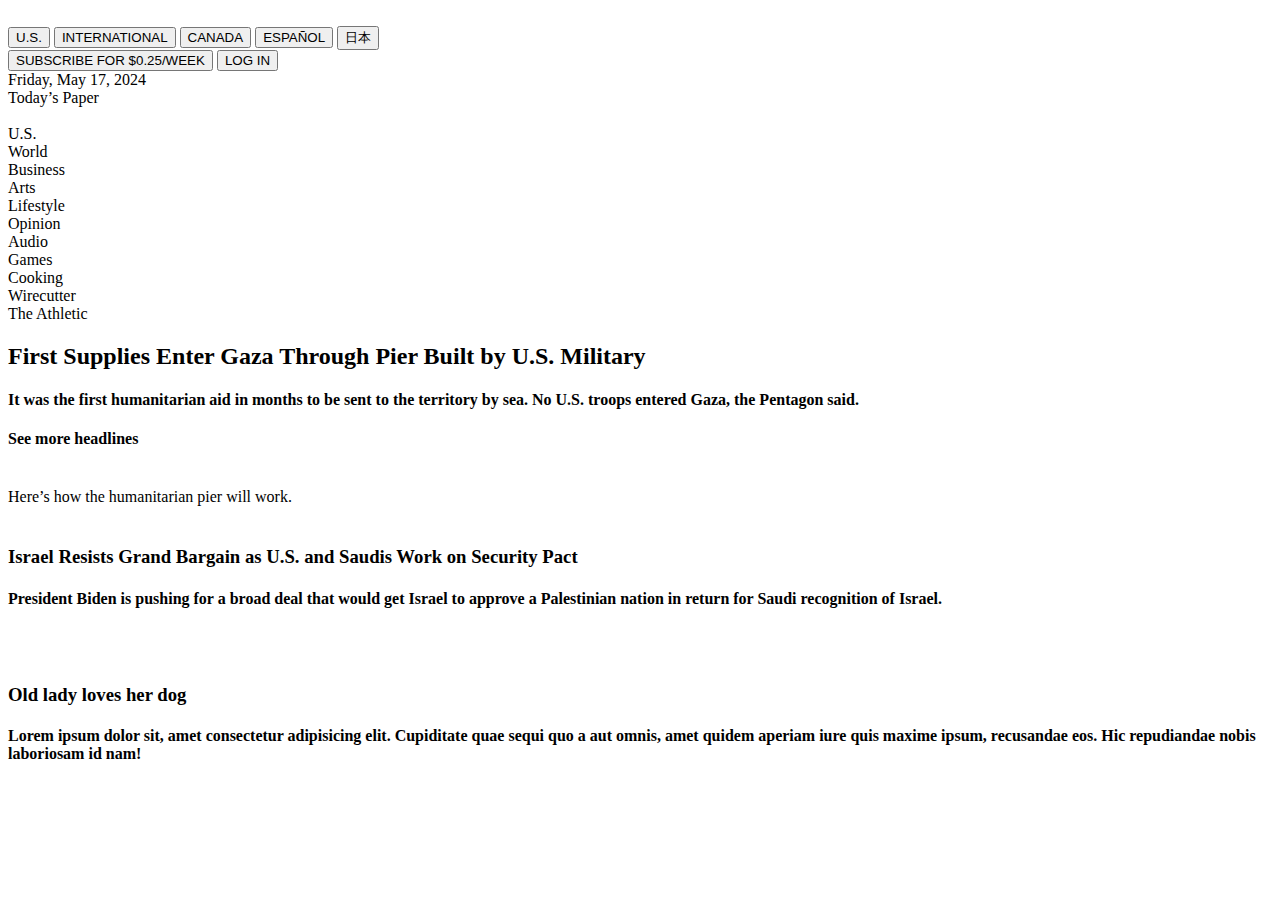
==== index.html @ a8cd0650 "iniciando projeto" ====
<!DOCTYPE html>
<html lang="en">
<head>
    <meta charset="UTF-8">
    <meta http-equiv="X-UA-Compatible" content="IE=edge">
    <meta name="viewport" content="width=device-width, initial-scale=1.0">
    <script src="script.js" defer></script>
    <link rel="style.css" href="">
    <title>New York Times</title>

</head>
<body>
    <div class="pai">
        <div class="jorge">
            <div class="douglas"><img src="pesquisa.png" alt="" class="iconpesq"></div>
            <div class="douglas">
                <button class="bootao"><div class="pedro">U.S.</div></button>
                <button class="bootao"><div class="pedro2">INTERNATIONAL</div></button>
                <button class="bootao"><div class="pedro">CANADA</div></button>
                <button class="bootao"><div class="pedro">ESPAÑOL</div></button>
                <button class="bootao"><div class="pedro">日本</div></button>
            </div>
            <div class="douglass">
                <button class="butao"><div class="douglas1">SUBSCRIBE FOR $0.25/WEEK</div></button>
                <button class="butao"><div class="douglas1">LOG IN</div></button>
            </div>
        </div>
        <div class="jorge2">
            <div class="douglas">Friday, May 17, 2024 <br>Today’s Paper</div>
            <div class="douglas2"><img src="TNYT.png" alt="" class="TNYT"></div>
            <div class="douglas"></div>
        </div>
        <div class="jorge3">
            <div class="jorginho">U.S.</div>
            <div class="jorginho">World</div>
            <div class="jorginho">Business</div>
            <div class="jorginho">Arts</div>
            <div class="jorginho">Lifestyle</div>
            <div class="jorginho">Opinion</div>
            <div class="jorginho">Audio</div>
            <div class="jorginho">Games</div>
            <div class="jorginho">Cooking</div>
            <div class="jorginho">Wirecutter</div>
            <div class="jorginho">The Athletic</div>
        </div>
    </div>
    <div class="noticias">
        <div class="noticia1">
            <div class="mininot">
                <h2>First Supplies Enter Gaza Through Pier Built by U.S. Military</h2>
                <h4>It was the first humanitarian aid in months to be sent to the territory by sea. No U.S. troops entered Gaza, the Pentagon said.</h4>
                <h4 class="h44">See more headlines</h4><br>
            </div>
            <div class="mininot2">Here’s how the humanitarian pier will work.</div>
            <div class="mininot3">
                <h3><br>Israel Resists Grand Bargain as U.S. and Saudis Work on Security Pact</h2>
                <h4>President Biden is pushing for a broad deal that would get Israel to approve a Palestinian nation in return for Saudi recognition of Israel.</h4>
            </div>
        </div>
        <div class="noticia2"><img src="tank.png" alt="" class="tank"></div>
        <div class="noticia3"><img src="vcc.png" alt="" class="vcc">
            <div class="mininot">
                <h3>Old lady loves her dog</h3>
                <h4>Lorem ipsum dolor sit, amet consectetur adipisicing elit. Cupiditate quae sequi quo a aut omnis, amet quidem aperiam iure quis maxime ipsum, recusandae eos. Hic repudiandae nobis laboriosam id nam!</h4>
            </div>
        </div>
    </div>

</body>
</html>
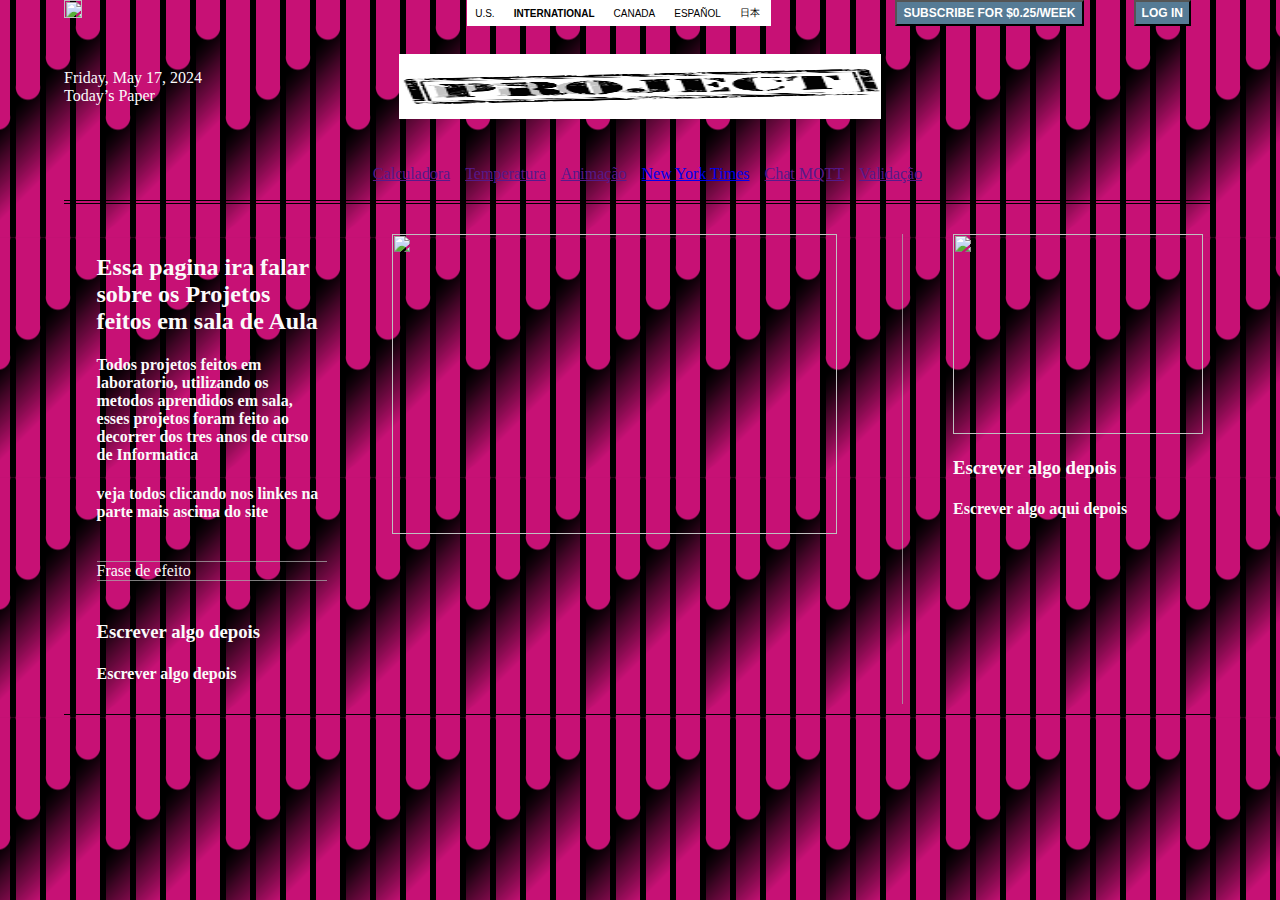
==== commit 336adc15: "mudei tudo" ====
--- a/index.html
+++ b/index.html
@@ -4,9 +4,9 @@
     <meta charset="UTF-8">
     <meta http-equiv="X-UA-Compatible" content="IE=edge">
     <meta name="viewport" content="width=device-width, initial-scale=1.0">
+    <title>New York Times</title>
+    <link rel="stylesheet" href="style.css">
     <script src="script.js" defer></script>
-    <link rel="style.css" href="">
-    <title>New York Times</title>
 
 </head>
 <body>
@@ -27,44 +27,55 @@
         </div>
         <div class="jorge2">
             <div class="douglas">Friday, May 17, 2024 <br>Today’s Paper</div>
-            <div class="douglas2"><img src="TNYT.png" alt="" class="TNYT"></div>
+            <div class="douglas2"><img src="project.png" alt="" class="TNYT"></div>
             <div class="douglas"></div>
         </div>
         <div class="jorge3">
-            <div class="jorginho">U.S.</div>
-            <div class="jorginho">World</div>
-            <div class="jorginho">Business</div>
-            <div class="jorginho">Arts</div>
-            <div class="jorginho">Lifestyle</div>
-            <div class="jorginho">Opinion</div>
-            <div class="jorginho">Audio</div>
-            <div class="jorginho">Games</div>
-            <div class="jorginho">Cooking</div>
-            <div class="jorginho">Wirecutter</div>
-            <div class="jorginho">The Athletic</div>
+            <a href="">
+                <div class="jorginho">Calculadora</div>
+            </a>
+            <a href="">
+                <div class="jorginho">Temperatura</div>
+            </a>
+            <a href="">
+                <div class="jorginho">Animação</div>
+            </a>
+            <a href="./projetos/projeto1/index.html">
+                <div class="jorginho">New York Times</div>
+            </a>
+            <a href="">
+                <div class="jorginho">Chat MQTT</div>
+            </a>
+            <a href="">
+                <div class="jorginho">Validação</div>
+            </a>
         </div>
     </div>
     <div class="noticias">
         <div class="noticia1">
             <div class="mininot">
-                <h2>First Supplies Enter Gaza Through Pier Built by U.S. Military</h2>
-                <h4>It was the first humanitarian aid in months to be sent to the territory by sea. No U.S. troops entered Gaza, the Pentagon said.</h4>
-                <h4 class="h44">See more headlines</h4><br>
+                <h2>Essa pagina ira falar sobre os Projetos feitos em sala de Aula
+                </h2>
+                <h4>Todos projetos feitos em laboratorio, utilizando os metodos aprendidos em sala, esses projetos foram feito ao decorrer dos tres anos de curso de Informatica</h4>
+                <h4 class="h44">veja todos clicando nos linkes na parte mais ascima do site</h4><br>
             </div>
-            <div class="mininot2">Here’s how the humanitarian pier will work.</div>
+            <div class="mininot2">Frase de efeito</div>
             <div class="mininot3">
-                <h3><br>Israel Resists Grand Bargain as U.S. and Saudis Work on Security Pact</h2>
-                <h4>President Biden is pushing for a broad deal that would get Israel to approve a Palestinian nation in return for Saudi recognition of Israel.</h4>
+                <h3><br>Escrever algo depois</h2>
+                <h4>Escrever algo depois</h4>
             </div>
         </div>
         <div class="noticia2"><img src="tank.png" alt="" class="tank"></div>
         <div class="noticia3"><img src="vcc.png" alt="" class="vcc">
             <div class="mininot">
-                <h3>Old lady loves her dog</h3>
-                <h4>Lorem ipsum dolor sit, amet consectetur adipisicing elit. Cupiditate quae sequi quo a aut omnis, amet quidem aperiam iure quis maxime ipsum, recusandae eos. Hic repudiandae nobis laboriosam id nam!</h4>
+                <h3>Escrever algo depois</h3>
+                <h4>Escrever algo aqui depois</h4>
             </div>
         </div>
     </div>
 
 </body>
 </html>
+
+
+
--- a/style.css
+++ b/style.css
@@ -0,0 +1,267 @@
+body{
+    display: flex;
+    flex-direction: column;
+    align-items: center;
+    align-content: center;
+    justify-content: center;
+    justify-items: center;
+    width: 100%;
+  height: 100%;
+  color: #fafafa;
+  /* Add your background pattern here */
+  --sz: 15px;
+  --c0: #000;
+  --c1: #c71175;
+  --ts: 50% / calc(var(--sz) * 8) calc(var(--sz) * 16);
+  margin: 0;
+  padding: 0;
+  overflow: hidden;
+  --dot: var(--c1) 0 calc(var(--sz) * 0.78),
+    #fff0 calc(calc(var(--sz) * 0.78) + 1px) 100%;
+  --dot2: radial-gradient(circle at 90% 0%, var(--dot)) var(--ts),
+    radial-gradient(circle at 65% 0%, var(--dot)) var(--ts),
+    radial-gradient(circle at 40% 0%, var(--dot)) var(--ts),
+    radial-gradient(circle at 15% 0%, var(--dot)) var(--ts);
+  --cg1: conic-gradient(from -90deg at 5% 51%, var(--c0) 0 90deg, #fff0 0 100%)
+    var(--ts);
+  --cg2: conic-gradient(from -90deg at 25% 50%, var(--c1) 0 90deg, #fff0 0 100%)
+    var(--ts);
+  --cg3: conic-gradient(
+      from -90deg at 30% 38.5%,
+      var(--c0) 0 90deg,
+      #fff0 0 100%
+    )
+    var(--ts);
+  --cg4: conic-gradient(
+      from -90deg at 50% 37.5%,
+      var(--c1) 0 90deg,
+      #fff0 0 100%
+    )
+    var(--ts);
+  --cg5: conic-gradient(from -90deg at 55% 26%, var(--c0) 0 90deg, #fff0 0 100%)
+    var(--ts);
+  --cg6: conic-gradient(from -90deg at 75% 25%, var(--c1) 0 90deg, #fff0 0 100%)
+    var(--ts);
+  --cg7: conic-gradient(
+      from -90deg at 80% 13.5%,
+      var(--c0) 0 90deg,
+      #fff0 0 100%
+    )
+    var(--ts);
+  --cg8: conic-gradient(
+      from -90deg at 100% 12.5%,
+      var(--c1) 0 90deg,
+      #fff0 0 100%
+    )
+    var(--ts);
+
+  background: var(--dot2), var(--dot2),
+    radial-gradient(circle at 90% 100%, var(--dot)) var(--ts),
+    radial-gradient(circle at 65% 100%, var(--dot)) var(--ts),
+    radial-gradient(circle at 40% 100%, var(--dot)) var(--ts),
+    radial-gradient(circle at 15% 100%, var(--dot)) var(--ts),
+    radial-gradient(circle at 90% 12.5%, var(--dot)) var(--ts),
+    radial-gradient(circle at 65% 25%, var(--dot)) var(--ts),
+    radial-gradient(circle at 40% 37.5%, var(--dot)) var(--ts),
+    radial-gradient(circle at 15% 50%, var(--dot)) var(--ts), var(--cg1),
+    var(--cg1), var(--cg2), var(--cg2), var(--cg3), var(--cg3), var(--cg4),
+    var(--cg4), var(--cg5), var(--cg5), var(--cg6), var(--cg6), var(--cg7),
+    var(--cg7), var(--cg8), var(--cg8),
+    linear-gradient(-45deg, #fff0 0 32.25%, #0002 50%, #000 77.5%) var(--ts),
+    linear-gradient(-45deg, #fff0 0 32.25%, #000 60%) var(--ts),
+    repeating-linear-gradient(90deg, var(--c0) 0 5%, var(--c1) 0 25%) var(--ts);
+}
+
+.pai{
+    width: 90%;
+    height: 200px;
+    display: flex;
+    flex-direction: column;
+    border: solid 0.7px;
+    border-color: black;
+    border-right: 0px;
+    border-left: 0px;
+    border-top: 0px;
+    margin-bottom: 2px;
+
+}
+
+.noticias{
+    width: 90%;
+    height: 100%;
+    display: flex;
+    flex-direction: row;
+    justify-content: space-around;
+    border: solid 0.7px;
+    border-color: black;
+    padding-top: 30px;
+    border-right: 0px;
+    border-left: 0px;
+    border-bottom: opx;
+    padding-bottom: 10px;
+}
+
+.tank{
+    width: 445px;
+    height: 300px;
+}
+
+.vcc{
+    width: 250px;
+    height: 200px;
+}
+
+.jorge{
+    width: 100%;
+    height: 30px;
+    display: flex;
+    justify-content: space-between;
+    align-content: center;  
+}
+
+.jorge2{
+    width: 100%;
+    height: 70%;
+    margin-right: 25px;
+    display: flex;
+    justify-content: space-between;
+    align-content: center;
+    justify-items: center;
+    align-items: center; 
+}
+
+.jorge3{
+    width: 100%;
+    height: 30%;
+    display: flex;
+    justify-content: center;
+    justify-items: center;
+    align-content: center;
+    align-items: center;  
+}
+
+.noticia1{
+    width: 20%;
+}
+
+.noticia3{
+    width: 20%;
+    padding-left: 50px;
+    border: solid 0.5px;
+    border-color: #aaab;
+    border-right: 0px;
+    border-top: 0px;
+    border-bottom: 0px;
+}
+
+.douglas{
+    width: 30%;
+    display: flex;
+    flex-direction: row;
+}
+
+.iconpesq{
+    width: 18px;
+    height: 18px;
+    display: flex;
+    flex-direction: row;
+}
+
+.douglass{
+    width: 30%;
+    flex-direction: row;
+    display: flex;
+    justify-content: space-around;
+}
+
+.douglas1{
+    height: 30%;
+    display: flex;
+    font-size: 12px;
+    text-align: center;
+    justify-content: center;
+    justify-items: center;
+    align-content: center;
+    align-items: center;
+}
+
+.douglas2{
+    display: flex;
+    text-align: center;
+    justify-content: center;
+    justify-items: center;
+    align-content: center;
+    align-items: center;
+}
+
+.mininot2{
+    border: solid 0.5px;
+    border-color: #aaab;
+    border-right: 0px;
+    border-left: 0px;
+
+}
+
+.mininot , .mininot2 , .mininot3 :hover{
+    cursor: pointer;
+}
+
+h2 , h4{
+    text-decoration: none;
+}
+
+.h44{
+    font-weight: bold;
+}
+
+.butao{
+    background-color: #567B95;
+    text-align: center;
+    color: white;
+    font-weight: bold;
+}
+
+.bootao{
+    display: flex;
+    justify-content: center;
+    justify-items: center;
+    align-content: center;
+    align-items: center; 
+    text-align: center;
+    border: none;
+    background-color: #ffff;
+}
+
+.bootao:hover{
+    cursor: pointer;
+}
+
+.pedro{
+    font-size: 10px;
+    margin: 2px;
+    margin-right: 5px;
+}
+
+.pedro2{
+    font-size: 10px;
+    margin: 2px;
+    margin-right: 5px;
+    font-weight: bold;
+}
+
+.jorginho{
+    margin-left: 15px;
+}
+
+.jorginho:hover{
+    cursor: pointer;
+}
+
+.TNYT{
+    width: 482px;
+    height: 65px;
+}
+
+.TNYT:hover{
+    cursor: text;
+}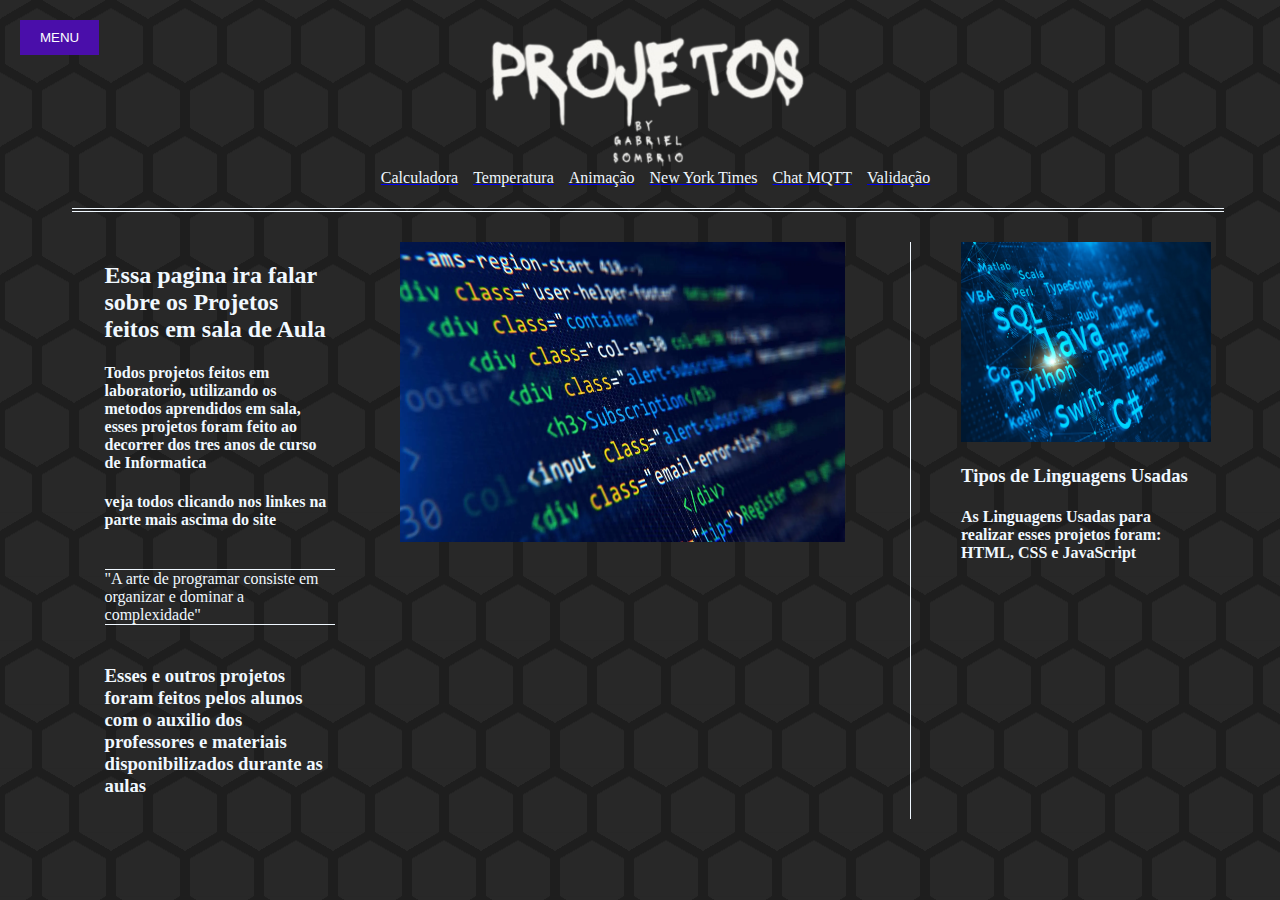
==== commit dcee6cf5: "quase pronto" ====
--- a/index.html
+++ b/index.html
@@ -1,81 +1,102 @@
 <!DOCTYPE html>
-<html lang="en">
+<html lang="pt-BR">
+
 <head>
-    <meta charset="UTF-8">
-    <meta http-equiv="X-UA-Compatible" content="IE=edge">
-    <meta name="viewport" content="width=device-width, initial-scale=1.0">
-    <title>New York Times</title>
-    <link rel="stylesheet" href="style.css">
-    <script src="script.js" defer></script>
+  <meta charset="UTF-8">
+  <meta http-equiv="X-UA-Compatible" content="IE=edge">
+  <meta name="viewport" content="width=device-width, initial-scale=1.0">
+  <title>Portifólio</title>
+  <link rel="stylesheet" href="style.css">
+  <script src="script.js" defer></script>
 
 </head>
+
 <body>
-    <div class="pai">
-        <div class="jorge">
-            <div class="douglas"><img src="pesquisa.png" alt="" class="iconpesq"></div>
-            <div class="douglas">
-                <button class="bootao"><div class="pedro">U.S.</div></button>
-                <button class="bootao"><div class="pedro2">INTERNATIONAL</div></button>
-                <button class="bootao"><div class="pedro">CANADA</div></button>
-                <button class="bootao"><div class="pedro">ESPAÑOL</div></button>
-                <button class="bootao"><div class="pedro">日本</div></button>
-            </div>
-            <div class="douglass">
-                <button class="butao"><div class="douglas1">SUBSCRIBE FOR $0.25/WEEK</div></button>
-                <button class="butao"><div class="douglas1">LOG IN</div></button>
-            </div>
-        </div>
-        <div class="jorge2">
-            <div class="douglas">Friday, May 17, 2024 <br>Today’s Paper</div>
-            <div class="douglas2"><img src="project.png" alt="" class="TNYT"></div>
-            <div class="douglas"></div>
-        </div>
-        <div class="jorge3">
-            <a href="">
-                <div class="jorginho">Calculadora</div>
+  <div class="pai">
+    <div class="jorge2">
+      <div class="douglas"><br> </div>
+      <div class="douglas2"><img src="project.png" alt="" class="TNYT"></div>
+      <div class="douglas"></div>
+    </div>
+    <div class="jorge3">
+      <a href="./projetos/projeto3/index.html">
+        <div class="jorginho">Calculadora</div>
+      </a>
+      <a href="./projetos/projeto2/index.html">
+        <div class="jorginho">Temperatura</div>
+      </a>
+      <a href="./projetos/projeto4/index.html">
+        <div class="jorginho">Animação</div>
+      </a>
+      <a href="./projetos/projeto1/index.html">
+        <div class="jorginho">New York Times</div>
+      </a>
+      <a href="./projetos/projeto5/index.html">
+        <div class="jorginho">Chat MQTT</div>
+      </a>
+      <a href="./projetos/projeto6/index.html">
+        <div class="jorginho">Validação</div>
+      </a>
+    </div>
+  </div>
+  <div class="noticias">
+    <div class="noticia1">
+      <div class="mininot">
+        <h2>Essa pagina ira falar sobre os Projetos feitos em sala de Aula
+        </h2>
+        <h4>Todos projetos feitos em laboratorio, utilizando os metodos aprendidos em sala, esses projetos foram
+          feito ao decorrer dos tres anos de curso de Informatica</h4>
+        <h4 class="h44">veja todos clicando nos linkes na parte mais ascima do site</h4><br>
+      </div>
+      <div class="mininot2">"A arte de programar consiste em organizar e dominar a complexidade"</div>
+      <div class="mininot3">
+        <h3><br>Esses e outros projetos foram feitos pelos alunos com o auxilio dos professores e materiais
+          disponibilizados durante as aulas</h2>
+          <h4></h4>
+      </div>
+    </div>
+    <div class="noticia2"><img src="imagem2.jpg" alt="" class="tank"></div>
+    <div class="noticia3"><img src="imagem1.jpeg" alt="" class="vcc">
+      <div class="mininot">
+        <h3>Tipos de Linguagens Usadas</h3>
+        <h4>As Linguagens Usadas para realizar esses projetos foram: HTML, CSS e JavaScript</h4>
+      </div>
+    </div>
+  </div>
+  <div>
+
+    <button id="toggleButton">MENU</button>
+    <nav id="sidebar">
+      <ul>
+        <div class="input">
+          <button class="value">
+            <svg data-name="Layer 2" xmlns="http://www.w3.org/2000/svg" viewBox="0 0 16 16">
+              <path
+                d="m1.5 13v1a.5.5 0 0 0 .3379.4731 18.9718 18.9718 0 0 0 6.1621 1.0269 18.9629 18.9629 0 0 0 6.1621-1.0269.5.5 0 0 0 .3379-.4731v-1a6.5083 6.5083 0 0 0 -4.461-6.1676 3.5 3.5 0 1 0 -4.078 0 6.5083 6.5083 0 0 0 -4.461 6.1676zm4-9a2.5 2.5 0 1 1 2.5 2.5 2.5026 2.5026 0 0 1 -2.5-2.5zm2.5 3.5a5.5066 5.5066 0 0 1 5.5 5.5v.6392a18.08 18.08 0 0 1 -11 0v-.6392a5.5066 5.5066 0 0 1 5.5-5.5z"
+                fill="#7D8590"></path>
+            </svg>
+            <a href="./menu/eu.html">
+              Feito Por:
             </a>
-            <a href="">
-                <div class="jorginho">Temperatura</div>
-            </a>
-            <a href="">
-                <div class="jorginho">Animação</div>
-            </a>
-            <a href="./projetos/projeto1/index.html">
-                <div class="jorginho">New York Times</div>
-            </a>
-            <a href="">
-                <div class="jorginho">Chat MQTT</div>
-            </a>
-            <a href="">
-                <div class="jorginho">Validação</div>
-            </a>
-        </div>
-    </div>
-    <div class="noticias">
-        <div class="noticia1">
-            <div class="mininot">
-                <h2>Essa pagina ira falar sobre os Projetos feitos em sala de Aula
-                </h2>
-                <h4>Todos projetos feitos em laboratorio, utilizando os metodos aprendidos em sala, esses projetos foram feito ao decorrer dos tres anos de curso de Informatica</h4>
-                <h4 class="h44">veja todos clicando nos linkes na parte mais ascima do site</h4><br>
-            </div>
-            <div class="mininot2">Frase de efeito</div>
-            <div class="mininot3">
-                <h3><br>Escrever algo depois</h2>
-                <h4>Escrever algo depois</h4>
-            </div>
-        </div>
-        <div class="noticia2"><img src="tank.png" alt="" class="tank"></div>
-        <div class="noticia3"><img src="vcc.png" alt="" class="vcc">
-            <div class="mininot">
-                <h3>Escrever algo depois</h3>
-                <h4>Escrever algo aqui depois</h4>
-            </div>
-        </div>
-    </div>
+          </button>
+          <button class="value">
+            <svg xmlns="http://www.w3.org/2000/svg" viewBox="0 0 32 32" id="Line">
+              <path
+                d="m17.074 30h-2.148c-1.038 0-1.914-.811-1.994-1.846l-.125-1.635c-.687-.208-1.351-.484-1.985-.824l-1.246 1.067c-.788.677-1.98.631-2.715-.104l-1.52-1.52c-.734-.734-.78-1.927-.104-2.715l1.067-1.246c-.34-.635-.616-1.299-.824-1.985l-1.634-.125c-1.035-.079-1.846-.955-1.846-1.993v-2.148c0-1.038.811-1.914 1.846-1.994l1.635-.125c.208-.687.484-1.351.824-1.985l-1.068-1.247c-.676-.788-.631-1.98.104-2.715l1.52-1.52c.734-.734 1.927-.779 2.715-.104l1.246 1.067c.635-.34 1.299-.616 1.985-.824l.125-1.634c.08-1.034.956-1.845 1.994-1.845h2.148c1.038 0 1.914.811 1.994 1.846l.125 1.635c.687.208 1.351.484 1.985.824l1.246-1.067c.787-.676 1.98-.631 2.715.104l1.52 1.52c.734.734.78 1.927.104 2.715l-1.067 1.246c.34.635.616 1.299.824 1.985l1.634.125c1.035.079 1.846.955 1.846 1.993v2.148c0 1.038-.811 1.914-1.846 1.994l-1.635.125c-.208.687-.484 1.351-.824 1.985l1.067 1.246c.677.788.631 1.98-.104 2.715l-1.52 1.52c-.734.734-1.928.78-2.715.104l-1.246-1.067c-.635.34-1.299.616-1.985.824l-.125 1.634c-.079 1.035-.955 1.846-1.993 1.846zm-5.835-6.373c.848.53 1.768.912 2.734 1.135.426.099.739.462.772.898l.18 2.341 2.149-.001.18-2.34c.033-.437.347-.8.772-.898.967-.223 1.887-.604 2.734-1.135.371-.232.849-.197 1.181.089l1.784 1.529 1.52-1.52-1.529-1.784c-.285-.332-.321-.811-.089-1.181.53-.848.912-1.768 1.135-2.734.099-.426.462-.739.898-.772l2.341-.18h-.001v-2.148l-2.34-.18c-.437-.033-.8-.347-.898-.772-.223-.967-.604-1.887-1.135-2.734-.232-.37-.196-.849.089-1.181l1.529-1.784-1.52-1.52-1.784 1.529c-.332.286-.81.321-1.181.089-.848-.53-1.768-.912-2.734-1.135-.426-.099-.739-.462-.772-.898l-.18-2.341-2.148.001-.18 2.34c-.033.437-.347.8-.772.898-.967.223-1.887.604-2.734 1.135-.37.232-.849.197-1.181-.089l-1.785-1.529-1.52 1.52 1.529 1.784c.285.332.321.811.089 1.181-.53.848-.912 1.768-1.135 2.734-.099.426-.462.739-.898.772l-2.341.18.002 2.148 2.34.18c.437.033.8.347.898.772.223.967.604 1.887 1.135 2.734.232.37.196.849-.089 1.181l-1.529 1.784 1.52 1.52 1.784-1.529c.332-.287.813-.32 1.18-.089z"
+                id="XMLID_1646_" fill="#7D8590"></path>
+              <path
+                d="m16 23c-3.859 0-7-3.141-7-7s3.141-7 7-7 7 3.141 7 7-3.141 7-7 7zm0-12c-2.757 0-5 2.243-5 5s2.243 5 5 5 5-2.243 5-5-2.243-5-5-5z"
+                fill="#7D8590" id="XMLID_1645_"></path>
+            </svg>
+            <a href="./menu/Redesocial/index.html">
+            Redes Sociais
+          </a>
+      </ul>
+    </nav>
+  </div>
+  </div>
 
+  <script src="script.js"></script>
 </body>
-</html>
 
-
-
+</html>--- a/style.css
+++ b/style.css
@@ -1,267 +1,568 @@
 body{
-    display: flex;
-    flex-direction: column;
-    align-items: center;
-    align-content: center;
-    justify-content: center;
-    justify-items: center;
-    width: 100%;
+  display: flex;
+  flex-direction: column;
+  align-items: center;
+  align-content: center;
+  justify-content: center;
+  justify-items: center;
+  width: 100%;
   height: 100%;
-  color: #fafafa;
-  /* Add your background pattern here */
-  --sz: 15px;
-  --c0: #000;
-  --c1: #c71175;
-  --ts: 50% / calc(var(--sz) * 8) calc(var(--sz) * 16);
+  color: aliceblue;
+  --s: 37px; /* control the size */
+
+  --c: #0000, #282828 0.5deg 119.5deg, #0000 120deg;
+  --g1: conic-gradient(from 60deg at 56.25% calc(425% / 6), var(--c));
+  --g2: conic-gradient(from 180deg at 43.75% calc(425% / 6), var(--c));
+  --g3: conic-gradient(from -60deg at 50% calc(175% / 12), var(--c));
+  background: var(--g1), var(--g1) var(--s) calc(1.73 * var(--s)), var(--g2),
+    var(--g2) var(--s) calc(1.73 * var(--s)), var(--g3) var(--s) 0,
+    var(--g3) 0 calc(1.73 * var(--s)) #1e1e1e;
+  background-size: calc(2 * var(--s)) calc(3.46 * var(--s));
+}
+
+
+.pai{
+  width: 90%;
+  height: 200px;
+  display: flex;
+  flex-direction: column;
+  border: solid 0.7px;
+  border-color: aliceblue;
+  border-right: 0px;
+  border-left: 0px;
+  border-top: 0px;
+  margin-bottom: 2px;
+
+}
+
+.noticias{
+  width: 90%;
+  height: 100%;
+  display: flex;
+  flex-direction: row;
+  justify-content: space-around;
+  border: solid 0.7px;
+  border-color: aliceblue;
+  padding-top: 30px;
+  border-right: 0px;
+  border-left: 0px;
+  border-bottom: 0px;
+  padding-bottom: 10px;
+}
+
+.tank{
+  width: 445px;
+  height: 300px;
+}
+
+.vcc{
+  width: 250px;
+  height: 200px;
+}
+
+.jorge{
+  width: 100%;
+  height: 30px;
+  display: flex;
+  justify-content: space-between;
+  align-content: center;  
+}
+
+.jorge2{
+  width: 100%;
+  height: 70%;
+  margin-right: 25px;
+  display: flex;
+  justify-content: space-between;
+  align-content: center;
+  justify-items: center;
+  align-items: center; 
+}
+
+.jorge3{
+  width: 100%;
+  height: 30%;
+  display: flex;
+  justify-content: center;
+  justify-items: center;
+  align-content: center;
+  align-items: center;  
+  border-color: aliceblue;
+}
+
+.noticia1{
+  width: 20%;
+}
+
+.noticia3{
+  width: 20%;
+  padding-left: 50px;
+  border: solid 0.5px;
+  border-color: aliceblue;
+  border-right: 0px;
+  border-top: 0px;
+  border-bottom: 0px;
+}
+
+.douglas , .da{
+  width: 30%;
+  display: flex;
+  flex-direction: row;
+}
+
+.iconpesq{
+  width: 18px;
+  height: 18px;
+  display: flex;
+  flex-direction: row;
+}
+
+.douglass{
+  width: 30%;
+  flex-direction: row;
+  display: flex;
+  justify-content: space-around;
+}
+
+.douglas1{
+  height: 30%;
+  display: flex;
+  font-size: 12px;
+  text-align: center;
+  justify-content: center;
+  justify-items: center;
+  align-content: center;
+  align-items: center;
+}
+
+.douglas2{
+  display: flex;
+  text-align: center;
+  justify-content: center;
+  justify-items: center;
+  align-content: center;
+  align-items: center;
+}
+
+.mininot2{
+  border: solid 0.5px;
+  border-color: aliceblue;
+  border-right: 0px;
+  border-left: 0px;
+
+}
+
+.mininot , .mininot2 , .mininot3 :hover{
+  cursor: pointer;
+}
+
+h2 , h4{
+  text-decoration: none;
+}
+
+.h44{
+  font-weight: bold;
+}
+
+.butao{
+  background-color: #567B95;
+  text-align: center;
+  color: white;
+  font-weight: bold;
+}
+
+.bootao{
+  display: flex;
+  justify-content: center;
+  justify-items: center;
+  align-content: center;
+  align-items: center; 
+  text-align: center;
+  border: none;
+  background-color: #ffff;
+}
+
+.bootao:hover{
+  cursor: pointer;
+}
+
+.pedro{
+  font-size: 10px;
+  margin: 2px;
+  margin-right: 5px;
+}
+
+.pedro2{
+  font-size: 10px;
+  margin: 2px;
+  margin-right: 5px;
+  font-weight: bold;
+}
+
+.jorginho{
+  margin-left: 15px;
+  color: aliceblue;
+}
+
+.jorginho:hover{
+  cursor: pointer;
+}
+
+.TNYT{
+  width: 450px;
+  height: 450px;
+}
+
+.TNYT:hover{
+  cursor: text;
+}
+aside {
+  display: none;
+  transition: 0.5s ease-in-out;
+  width: 0px;
+  height: 120vh;
+  background: rgb(255, 255, 255);
+  position: fixed;
+  top: 0px;
+  left: 0px;
+  display: flex;
+  flex-direction: column;
+
+}
+
+.as{
+  width: 30px;
+  height: 30px;
+  background: none;
+  border: none;
+
+}
+.da{
+  display: none;
+}
+.per{
+  display: none;
+}
+.noticia3re{
+  display: none;
+}
+.escod{
+  display: none;
+}
+.as{
+  display: none;
+}
+.pess{
+  display: none;
+}
+.tatu {
+  font-family: Arial, sans-serif;
   margin: 0;
   padding: 0;
+}
+
+#sidebar {
+  height: 100%;
+  width: 250px; /* Defina a largura inicial do menu lateral */
+  position: fixed;
+  top: 0;
+  left: -250px; /* Esconda o menu lateral */
+  background-color: #3800d3;
+  overflow-x: hidden;
+  transition: 0.5s;
+  padding-top: 60px;
+  background-image: radial-gradient(black 55%, #0000),
+  /* radial-gradient(black 55%, #0000), */
+    linear-gradient(
+      135deg,
+      red,
+      orange,
+      yellow,
+      lime,
+      cyan,
+      blue,
+      indigo,
+      deeppink
+    );
+background-size: 100% 0.5%, contain;
+/* background-blend-mode: hard-light; */
+/* background-position: 0 0, 1em 1em, 0 0; */
+}
+
+#sidebar.active {
+  left: 0; /* Mostra o menu lateral quando a classe .active é adicionada */
+}
+
+#sidebar ul {
+  list-style-type: none;
+  padding: 0;
+}
+
+#sidebar ul li {
+  padding: 10px;
+  text-align: center;
+}
+
+#sidebar ul li a {
+  text-decoration: none;
+  color: white;
+  display: block;
+  transition: 0.3s;
+}
+
+#sidebar ul li a:hover {
+  background-color: #555;
+}
+
+#toggleButton {
+  position: fixed;
+  top: 20px;
+  left: 20px;
+  z-index: 999;
+  background-color: #4a0eaa; /* Cor do botão */
+  color: white;
+  padding: 10px 20px;
+  border: none;
+  cursor: pointer;
+  
+  
+}
+.input {
+  display: flex;
+  flex-direction: column;
+  width: 200px;
+  background-color: #7c09db;
+  justify-content: center;
+  border-radius: 10px;
+  transition: 1s;
+  padding: 10px;
   overflow: hidden;
-  --dot: var(--c1) 0 calc(var(--sz) * 0.78),
-    #fff0 calc(calc(var(--sz) * 0.78) + 1px) 100%;
-  --dot2: radial-gradient(circle at 90% 0%, var(--dot)) var(--ts),
-    radial-gradient(circle at 65% 0%, var(--dot)) var(--ts),
-    radial-gradient(circle at 40% 0%, var(--dot)) var(--ts),
-    radial-gradient(circle at 15% 0%, var(--dot)) var(--ts);
-  --cg1: conic-gradient(from -90deg at 5% 51%, var(--c0) 0 90deg, #fff0 0 100%)
-    var(--ts);
-  --cg2: conic-gradient(from -90deg at 25% 50%, var(--c1) 0 90deg, #fff0 0 100%)
-    var(--ts);
-  --cg3: conic-gradient(
-      from -90deg at 30% 38.5%,
-      var(--c0) 0 90deg,
-      #fff0 0 100%
-    )
-    var(--ts);
-  --cg4: conic-gradient(
-      from -90deg at 50% 37.5%,
-      var(--c1) 0 90deg,
-      #fff0 0 100%
-    )
-    var(--ts);
-  --cg5: conic-gradient(from -90deg at 55% 26%, var(--c0) 0 90deg, #fff0 0 100%)
-    var(--ts);
-  --cg6: conic-gradient(from -90deg at 75% 25%, var(--c1) 0 90deg, #fff0 0 100%)
-    var(--ts);
-  --cg7: conic-gradient(
-      from -90deg at 80% 13.5%,
-      var(--c0) 0 90deg,
-      #fff0 0 100%
-    )
-    var(--ts);
-  --cg8: conic-gradient(
-      from -90deg at 100% 12.5%,
-      var(--c1) 0 90deg,
-      #fff0 0 100%
-    )
-    var(--ts);
-
-  background: var(--dot2), var(--dot2),
-    radial-gradient(circle at 90% 100%, var(--dot)) var(--ts),
-    radial-gradient(circle at 65% 100%, var(--dot)) var(--ts),
-    radial-gradient(circle at 40% 100%, var(--dot)) var(--ts),
-    radial-gradient(circle at 15% 100%, var(--dot)) var(--ts),
-    radial-gradient(circle at 90% 12.5%, var(--dot)) var(--ts),
-    radial-gradient(circle at 65% 25%, var(--dot)) var(--ts),
-    radial-gradient(circle at 40% 37.5%, var(--dot)) var(--ts),
-    radial-gradient(circle at 15% 50%, var(--dot)) var(--ts), var(--cg1),
-    var(--cg1), var(--cg2), var(--cg2), var(--cg3), var(--cg3), var(--cg4),
-    var(--cg4), var(--cg5), var(--cg5), var(--cg6), var(--cg6), var(--cg7),
-    var(--cg7), var(--cg8), var(--cg8),
-    linear-gradient(-45deg, #fff0 0 32.25%, #0002 50%, #000 77.5%) var(--ts),
-    linear-gradient(-45deg, #fff0 0 32.25%, #000 60%) var(--ts),
-    repeating-linear-gradient(90deg, var(--c0) 0 5%, var(--c1) 0 25%) var(--ts);
-}
-
-.pai{
-    width: 90%;
-    height: 200px;
-    display: flex;
-    flex-direction: column;
-    border: solid 0.7px;
-    border-color: black;
-    border-right: 0px;
-    border-left: 0px;
-    border-top: 0px;
-    margin-bottom: 2px;
-
-}
-
-.noticias{
-    width: 90%;
-    height: 100%;
-    display: flex;
-    flex-direction: row;
-    justify-content: space-around;
-    border: solid 0.7px;
-    border-color: black;
-    padding-top: 30px;
-    border-right: 0px;
-    border-left: 0px;
-    border-bottom: opx;
-    padding-bottom: 10px;
-}
-
-.tank{
-    width: 445px;
-    height: 300px;
-}
-
-.vcc{
-    width: 250px;
-    height: 200px;
-}
-
-.jorge{
-    width: 100%;
-    height: 30px;
-    display: flex;
-    justify-content: space-between;
-    align-content: center;  
-}
-
-.jorge2{
-    width: 100%;
-    height: 70%;
-    margin-right: 25px;
-    display: flex;
-    justify-content: space-between;
-    align-content: center;
-    justify-items: center;
-    align-items: center; 
-}
-
-.jorge3{
-    width: 100%;
-    height: 30%;
-    display: flex;
-    justify-content: center;
-    justify-items: center;
-    align-content: center;
-    align-items: center;  
-}
-
-.noticia1{
-    width: 20%;
-}
-
-.noticia3{
-    width: 20%;
-    padding-left: 50px;
-    border: solid 0.5px;
-    border-color: #aaab;
-    border-right: 0px;
-    border-top: 0px;
-    border-bottom: 0px;
-}
-
-.douglas{
-    width: 30%;
-    display: flex;
-    flex-direction: row;
-}
-
-.iconpesq{
-    width: 18px;
-    height: 18px;
-    display: flex;
-    flex-direction: row;
-}
-
-.douglass{
-    width: 30%;
-    flex-direction: row;
-    display: flex;
-    justify-content: space-around;
-}
-
-.douglas1{
-    height: 30%;
-    display: flex;
-    font-size: 12px;
-    text-align: center;
-    justify-content: center;
-    justify-items: center;
-    align-content: center;
-    align-items: center;
-}
-
-.douglas2{
-    display: flex;
-    text-align: center;
-    justify-content: center;
-    justify-items: center;
-    align-content: center;
-    align-items: center;
-}
-
-.mininot2{
-    border: solid 0.5px;
-    border-color: #aaab;
-    border-right: 0px;
-    border-left: 0px;
-
-}
-
-.mininot , .mininot2 , .mininot3 :hover{
-    cursor: pointer;
-}
-
-h2 , h4{
-    text-decoration: none;
-}
-
-.h44{
-    font-weight: bold;
-}
-
-.butao{
-    background-color: #567B95;
-    text-align: center;
-    color: white;
-    font-weight: bold;
-}
-
-.bootao{
-    display: flex;
-    justify-content: center;
-    justify-items: center;
-    align-content: center;
-    align-items: center; 
-    text-align: center;
-    border: none;
-    background-color: #ffff;
-}
-
-.bootao:hover{
-    cursor: pointer;
-}
-
-.pedro{
-    font-size: 10px;
-    margin: 2px;
-    margin-right: 5px;
-}
-
-.pedro2{
-    font-size: 10px;
-    margin: 2px;
-    margin-right: 5px;
-    font-weight: bold;
-}
-
-.jorginho{
-    margin-left: 15px;
-}
-
-.jorginho:hover{
-    cursor: pointer;
-}
-
-.TNYT{
-    width: 482px;
-    height: 65px;
-}
-
-.TNYT:hover{
-    cursor: text;
+  color: aliceblue;
+}
+
+.value {
+  font-size: 15px;
+  background-color: transparent;
+  border: none;
+  padding: 10px;
+  color: white;
+  display: flex;
+  position: relative;
+  gap: 5px;
+  cursor: pointer;
+  border-radius: 10px;
+  transition: 1s;
+  box-sizing: border-box;
+}
+
+.value:not(:active):hover,
+.value:focus {
+  display: flex;
+  box-sizing: border-box;
+  border: 2px solid #1a1f24;
+  color: #637185;
+}
+
+.value:focus,
+.value:active {
+  background-color: #1a1f24;
+  outline: none;
+  margin-left: 17px;
+}
+
+.value::before {
+  content: "";
+  position: absolute;
+  top: 5px;
+  left: -15px;
+  width: 5px;
+  height: 80%;
+  background-color: #2f81f7;
+  border-radius: 5px;
+  opacity: 0;
+  transition: 1s;
+}
+
+.value:focus::before,
+.value:active::before {
+  opacity: 1;
+}
+
+.value svg {
+  width: 20px;
+}
+
+.input:hover > :not(.value:hover) {
+  transition: 300ms;
+  filter: blur(1.5px);
+  transform: scale(0.95, 0.95);
+}
+
+.value a{
+  color: aliceblue !important;
+}
+
+@media screen and (max-width: 414px){
+  .escod, .as, .pess{
+      display: block;
+  }
+  aside{
+      display: block;
+      }
+  .butao, .douglas, .jorge3 {
+      display: none;
+  }
+  body{
+      overflow-x: hidden ;
+  }
+  .pai{
+      width: 100vw;
+      height: 100px;
+  }
+  .da{
+      display: block;
+      display: flex;
+      flex-direction: row;
+      width: 100vw;
+      justify-content: space-between;
+      
+  }
+  .da p{
+      font-size: 12px;
+  }
+  #da{
+      align-items: center;
+      height: 30px;
+      background-color: lightgrey;
+
+  }
+  .jorge2{
+      top: 0px;
+      background-color: white;
+      margin-right: -25px;
+      display: flex;
+      flex-direction: column;
+      height: 50px;
+      width: 100vw;
+      position: fixed;
+  }
+  .jorge, .mininot3{
+      display: none;
+  }
+  .douglas2 img{
+      height: 30px;
+      width: 270px;
+  }
+  #seve{
+      color: rgb(112, 169, 189);
+      width: 150px;
+  }
+  .aaa{
+      display: flex;
+      flex-direction: row;
+
+  }
+  .pai, .noticia3{
+      border-bottom: none;
+      border-left: none;
+  }
+  .noticias{
+      border-top: none;
+      flex-direction: column;
+      width: 100%;
+  }
+  .noticia1{
+      width: 100vw;
+  }
+  .noticias{
+      padding-top: 0px;
+      margin-top: -40px;
+  }
+  .noticia3{
+      display: none;
+  }
+  .noticia3re{
+      display: block;
+      display: flex;
+      flex-direction: column;
+      width: 100vw;
+      height: 650px;
+      padding-top: 25px;
+      padding-left: -250px;
+      align-items: center;
+  }
+  .noticia3re .mininot{
+      margin-left: -40px;
+  }
+  .as img{
+      /* padding-top: 5px; */
+      height: 30px;
+      width: 30px;
+  }
+  h3, h4, h2{
+      width: 375px;
+  }
+  .noticia2{
+      padding-bottom: 25px;
+      border-bottom: 2px black solid;
+  }
+  .noticia2 img{
+      display: flex;
+      align-items: center;
+      width: 390px;
+  }
+  .per{
+      
+      display: block;
+      height: 30px;
+      width: 30px;
+      right: 10px;
+  }
+  .escod{
+      
+      height: 100vh;
+      display: flex;
+      flex-direction: column;
+      align-items: flex-start;
+      overflow-x: hidden;
+      justify-content: space-evenly;
+
+  }
+  .pess{
+      align-self: center;
+      display: flex;
+      flex-direction: row;
+      padding: -25px;
+      height: 35px;
+      margin-bottom: 30px;
+  }
+  .pess button{
+      margin-left: 10px;
+      width: 41px;
+      height: 41px;
+      border-radius: 5px;
+      border: none;
+      color: white;
+      background-color: rgb(86, 123, 149);
+  }
+  
+  .pess input{
+      border: 1px solid;
+      border-radius: 5px;
+      width: 319px;
+      height: 35px;
+  }
+  .jorginho{
+      padding: -25px;
+      border-bottom: 1px solid gray;
+      width: 100vw;
+  }
+  .jorginho b{
+      font-size: 30px;
+  }
+  .escod p{
+      align-self: flex-end;
+      margin-right: 30px;
+      font-size: 30px;
+  }
 }